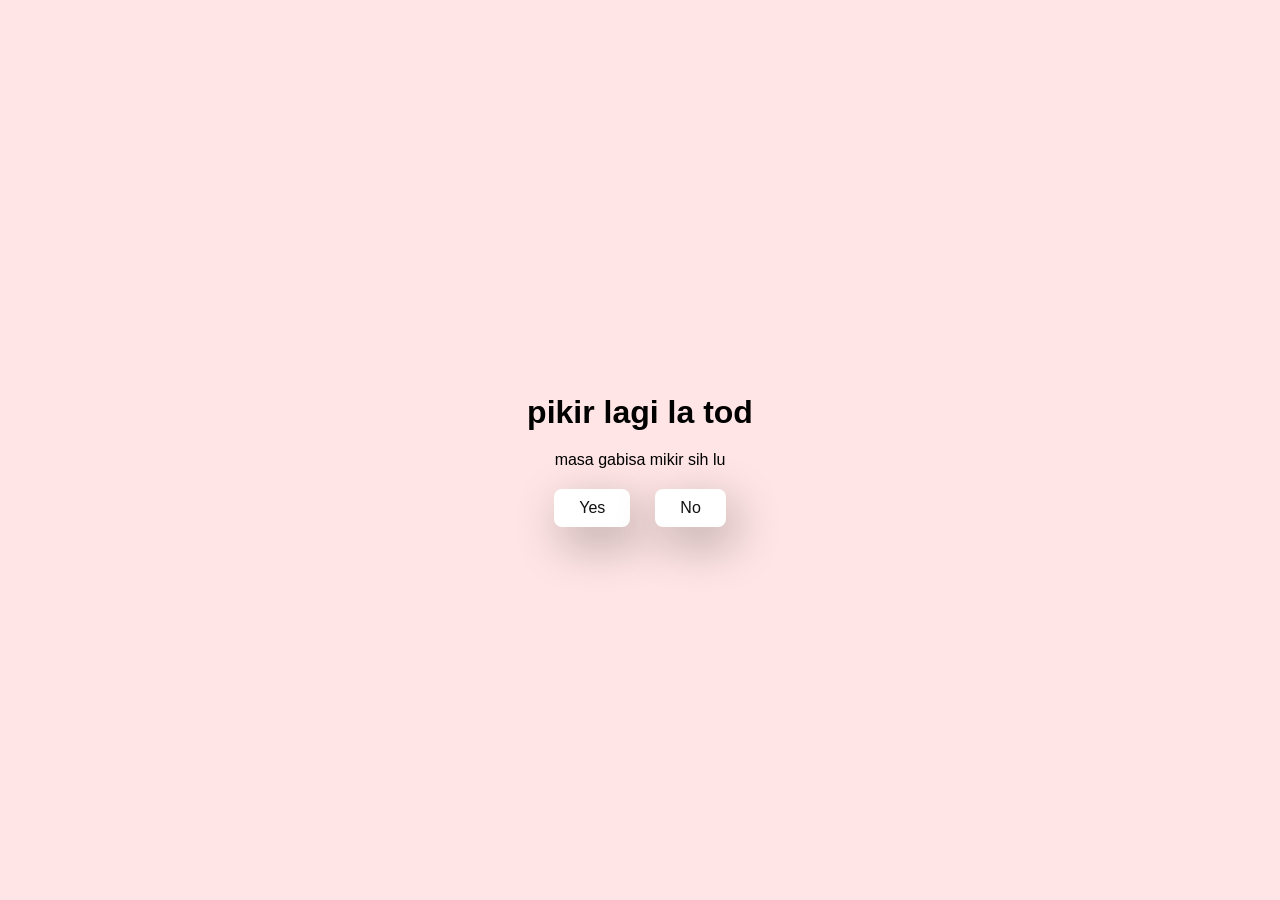
==== no1.html @ a15d524d "Add files via upload" ====
<!DOCTYPE html>
<html lang="en">
  <head>
    <meta charset="UTF-8" />
    <meta name="viewport" content="width=device-width, initial-scale=1.0" />
    <title>Ask Her Out</title>

    <link rel="stylesheet" href="./style.css" />
  </head>
  <body>
    <div class="container">
      <div
        class="tenor-gif-embed"
        data-postid="22050818"
        data-share-method="host"
        data-aspect-ratio="1"
        data-width="100%"
      >
        <a href="https://tenor.com/view/mochi-gif-22050818"></a>
        <a href="https://tenor.com/search/mochi-stickers"></a>
      </div>
      <script
        type="text/javascript"
        async
        src="https://tenor.com/embed.js"
      ></script>
      <h1>pikir lagi la tod</h1>
      <p>masa gabisa mikir sih lu</p>

      <div class="btn">
        <a href="yes.html">Yes</a>
        <a href="no2.html">No</a>
      </div>
    </div>
  </body>
</html>
---- style.css ----
* {
    margin: 0;
    padding: 0;
    box-sizing: border-box;
    font-family: sans-serif;
  }
  
  body {
    width: 100%;
    min-height: 100vh;
    display: flex;
    justify-content: center;
    align-items: center;
    background-color: #ffe5e5;
  }
  
  .container {
    display: flex;
    flex-direction: column;
    text-align: center;
    align-items: center;
    gap: 20px;
    max-width: 500px;
    margin: 20px;
  }
  
  .container .tenor-gif-embed {
    max-width: 200px;
  }
  
  .container .btn {
    display: flex;
    gap: 25px;
  }
  
  .btn a {
    text-decoration: none;
    color: #111;
    background: #fff;
    padding: 10px 25px;
    border-radius: 8px;
    box-shadow: 0.5rem 1rem 3rem hsl(0, 0%, 0%, 0.3);
  }

.foto-yaya {
  width: 200px;
  border-radius: 15px;
  display: block;
  margin: 20px auto;
  box-shadow: 0 4px 10px rgba(0, 0, 0, 0.2);
  z-index: 10;
  position: relative;
}
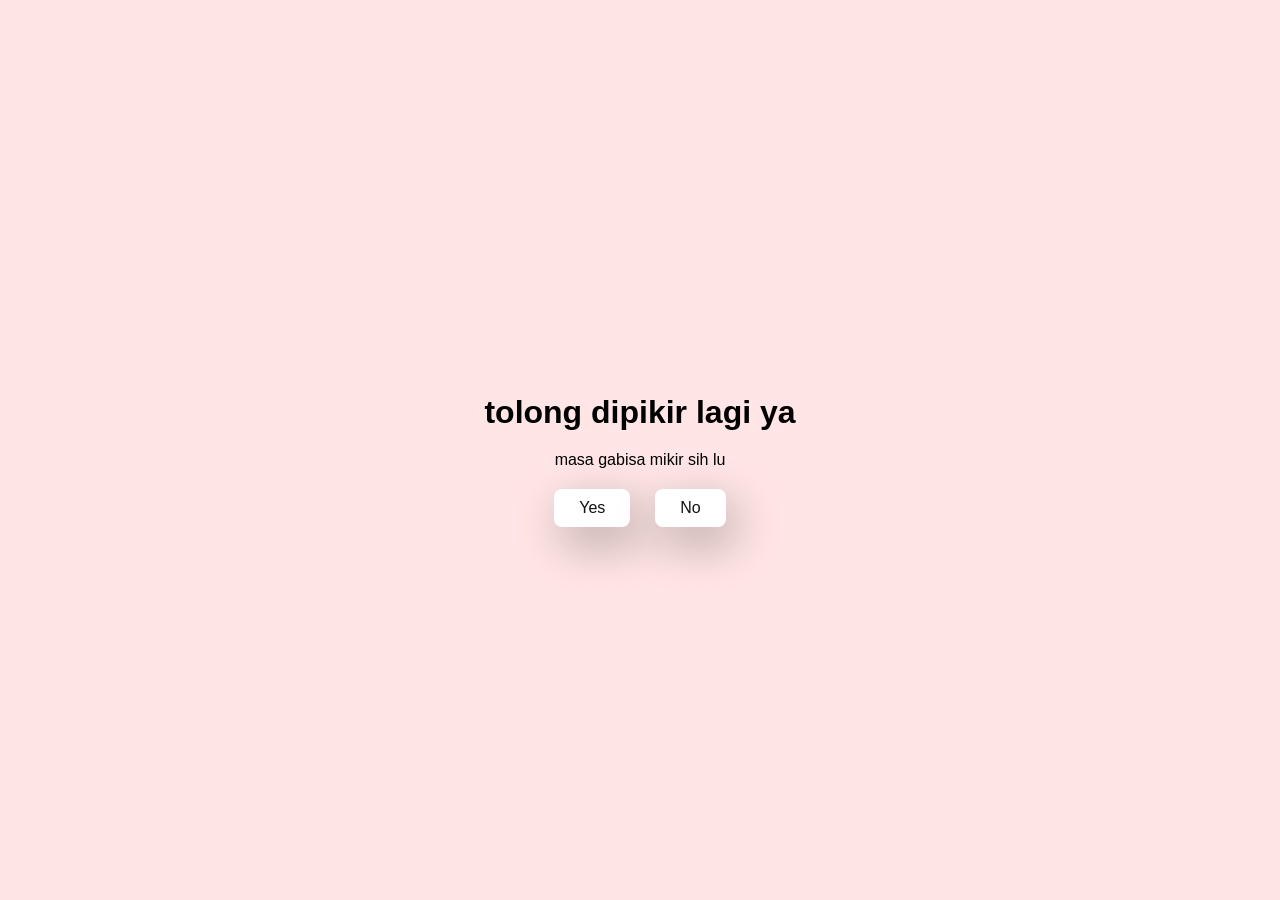
==== commit 3d352d81: "Update no1.html" ====
--- a/no1.html
+++ b/no1.html
@@ -24,7 +24,7 @@
         async
         src="https://tenor.com/embed.js"
       ></script>
-      <h1>pikir lagi la tod</h1>
+      <h1>tolong dipikir lagi ya</h1>
       <p>masa gabisa mikir sih lu</p>
 
       <div class="btn">
@@ -33,4 +33,4 @@
       </div>
     </div>
   </body>
-</html>+</html>
